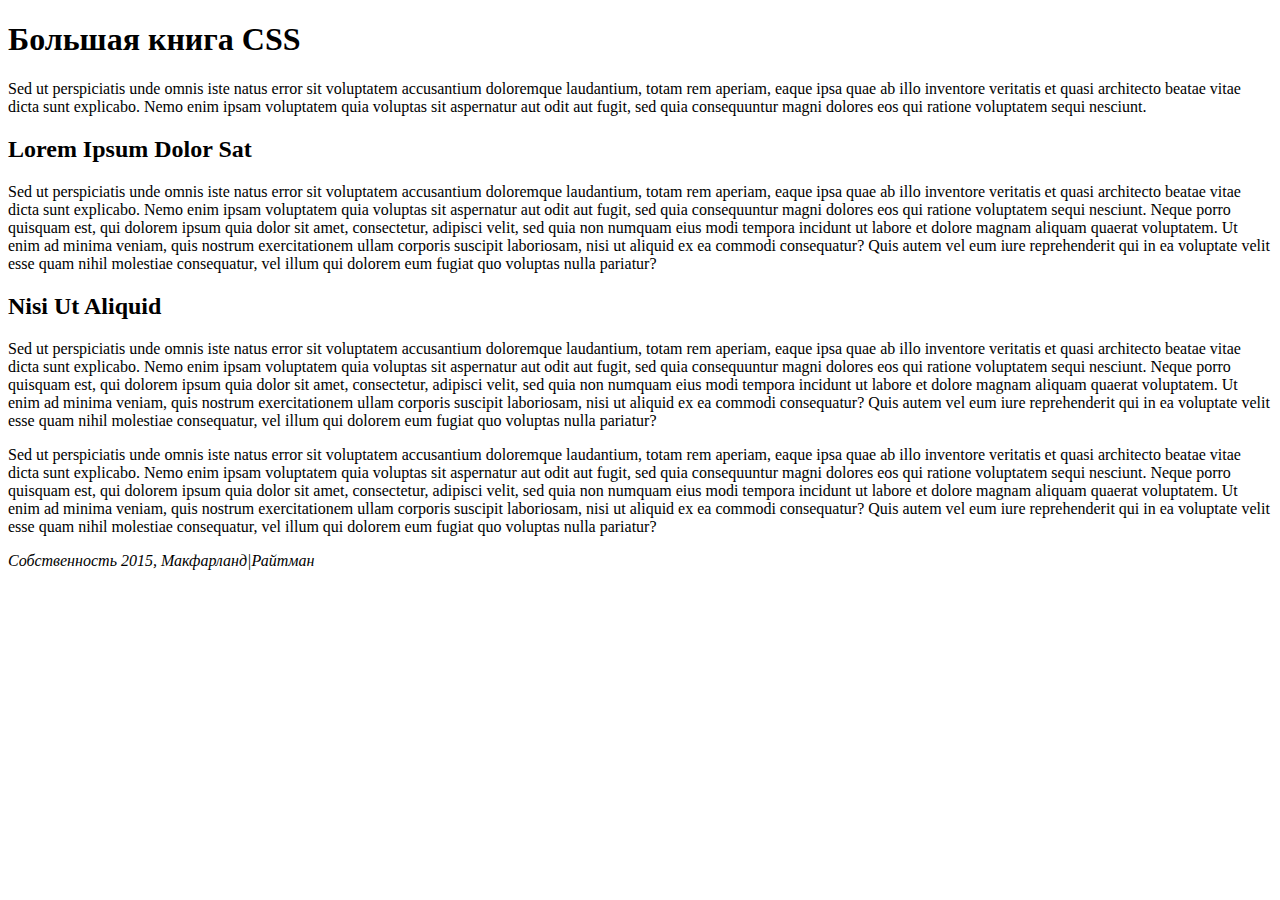
==== css_4e-master/css_4e/02/index.html @ b8746eb5 "init proj" ====
<!doctype html>
<html>
<head>
<meta charset="UTF-8">
<title>Большая книга CSS -- Глава 2</title>
</head>
<body>
<h1>Большая книга CSS</h1>
<p>Sed ut perspiciatis unde omnis iste natus error sit voluptatem accusantium doloremque laudantium, totam rem aperiam, eaque ipsa quae ab illo inventore veritatis et quasi architecto beatae vitae dicta sunt explicabo. Nemo enim ipsam voluptatem quia voluptas sit aspernatur aut odit aut fugit, sed quia consequuntur magni dolores eos qui ratione voluptatem sequi nesciunt. </p>
<h2>Lorem Ipsum Dolor Sat</h2>
<p>Sed ut perspiciatis unde omnis iste natus error sit voluptatem accusantium doloremque laudantium, totam rem aperiam, eaque ipsa quae ab illo inventore veritatis et quasi architecto beatae vitae dicta sunt explicabo. Nemo enim ipsam voluptatem quia voluptas sit aspernatur aut odit aut fugit, sed quia consequuntur magni dolores eos qui ratione voluptatem sequi nesciunt. Neque porro quisquam est, qui dolorem ipsum quia dolor sit amet, consectetur, adipisci velit, sed quia non numquam eius modi tempora incidunt ut labore et dolore magnam aliquam quaerat voluptatem. Ut enim ad minima veniam, quis nostrum exercitationem ullam corporis suscipit laboriosam, nisi ut aliquid ex ea commodi consequatur? Quis autem vel eum iure reprehenderit qui in ea voluptate velit esse quam nihil molestiae consequatur, vel illum qui dolorem eum fugiat quo voluptas nulla pariatur?</p>
<h2>Nisi Ut Aliquid </h2>
<p>Sed ut perspiciatis unde omnis iste natus error sit voluptatem accusantium doloremque laudantium, totam rem aperiam, eaque ipsa quae ab illo inventore veritatis et quasi architecto beatae vitae dicta sunt explicabo. Nemo enim ipsam voluptatem quia voluptas sit aspernatur aut odit aut fugit, sed quia consequuntur magni dolores eos qui ratione voluptatem sequi nesciunt. Neque porro quisquam est, qui dolorem ipsum quia dolor sit amet, consectetur, adipisci velit, sed quia non numquam eius modi tempora incidunt ut labore et dolore magnam aliquam quaerat voluptatem. Ut enim ad minima veniam, quis nostrum exercitationem ullam corporis suscipit laboriosam, nisi ut aliquid ex ea commodi consequatur? Quis autem vel eum iure reprehenderit qui in ea voluptate velit esse quam nihil molestiae consequatur, vel illum qui dolorem eum fugiat quo voluptas nulla pariatur?</p>
<p>Sed ut perspiciatis unde omnis iste natus error sit voluptatem accusantium doloremque laudantium, totam rem aperiam, eaque ipsa quae ab illo inventore veritatis et quasi architecto beatae vitae dicta sunt explicabo. Nemo enim ipsam voluptatem quia voluptas sit aspernatur aut odit aut fugit, sed quia consequuntur magni dolores eos qui ratione voluptatem sequi nesciunt. Neque porro quisquam est, qui dolorem ipsum quia dolor sit amet, consectetur, adipisci velit, sed quia non numquam eius modi tempora incidunt ut labore et dolore magnam aliquam quaerat voluptatem. Ut enim ad minima veniam, quis nostrum exercitationem ullam corporis suscipit laboriosam, nisi ut aliquid ex ea commodi consequatur? Quis autem vel eum iure reprehenderit qui in ea voluptate velit esse quam nihil molestiae consequatur, vel illum qui dolorem eum fugiat quo voluptas nulla pariatur?</p>
<address>
Собственность 2015, Макфарланд|Райтман 
</address>
</body>
</html>
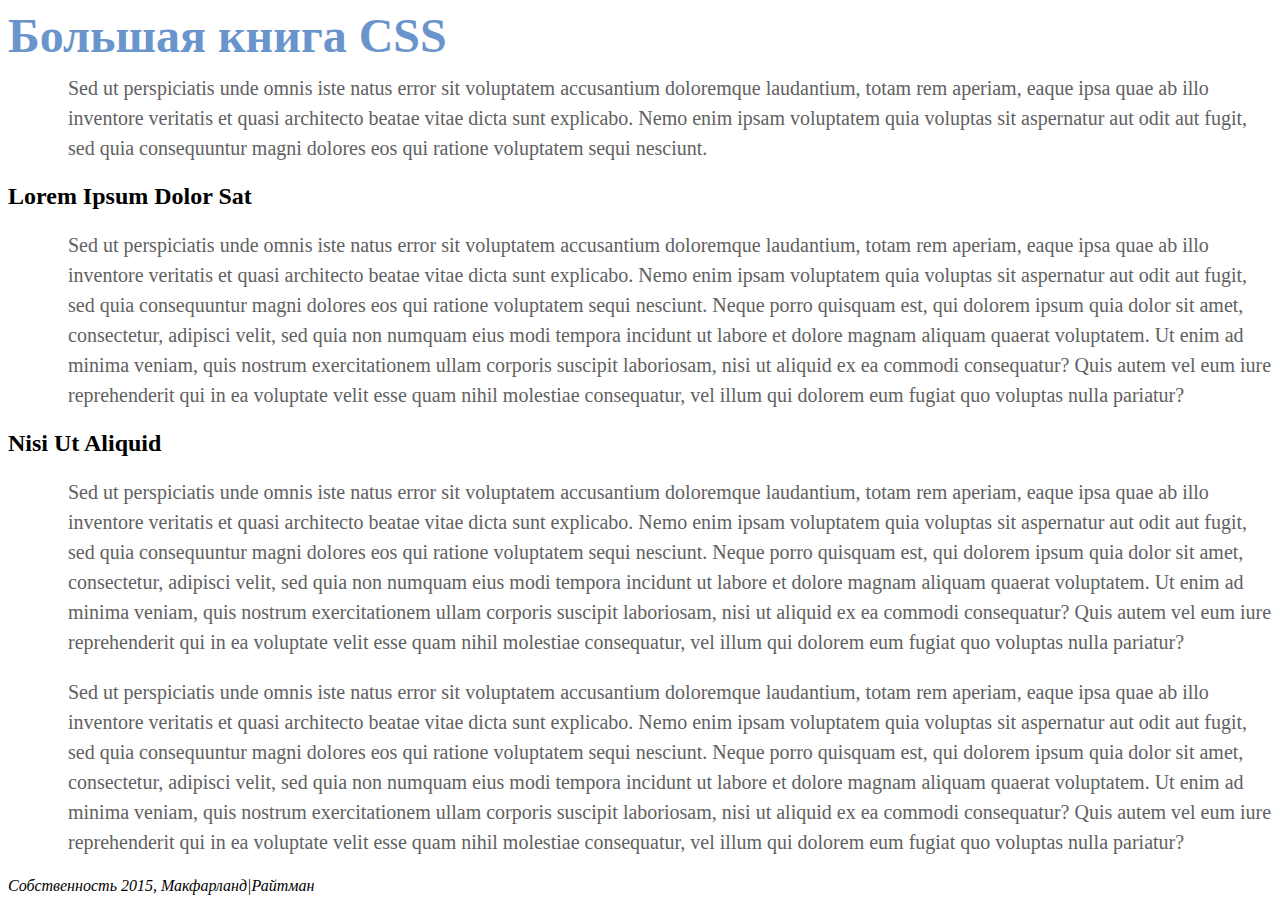
==== commit 091b447f: "inner styles" ====
--- a/css_4e-master/css_4e/02/index.html
+++ b/css_4e-master/css_4e/02/index.html
@@ -3,6 +3,21 @@
 <head>
 <meta charset="UTF-8">
 <title>Большая книга CSS -- Глава 2</title>
+    <style>
+        h1 {
+            color: #6A94CC;
+            font-size: 3em;
+            margin: 0em;
+        }
+
+        p {
+            font-size: 1.25em;
+            color: #616161;
+            line-height: 150%;
+            margin-top: 10px;
+            margin-left: 60px;
+        }
+    </style>
 </head>
 <body>
 <h1>Большая книга CSS</h1>
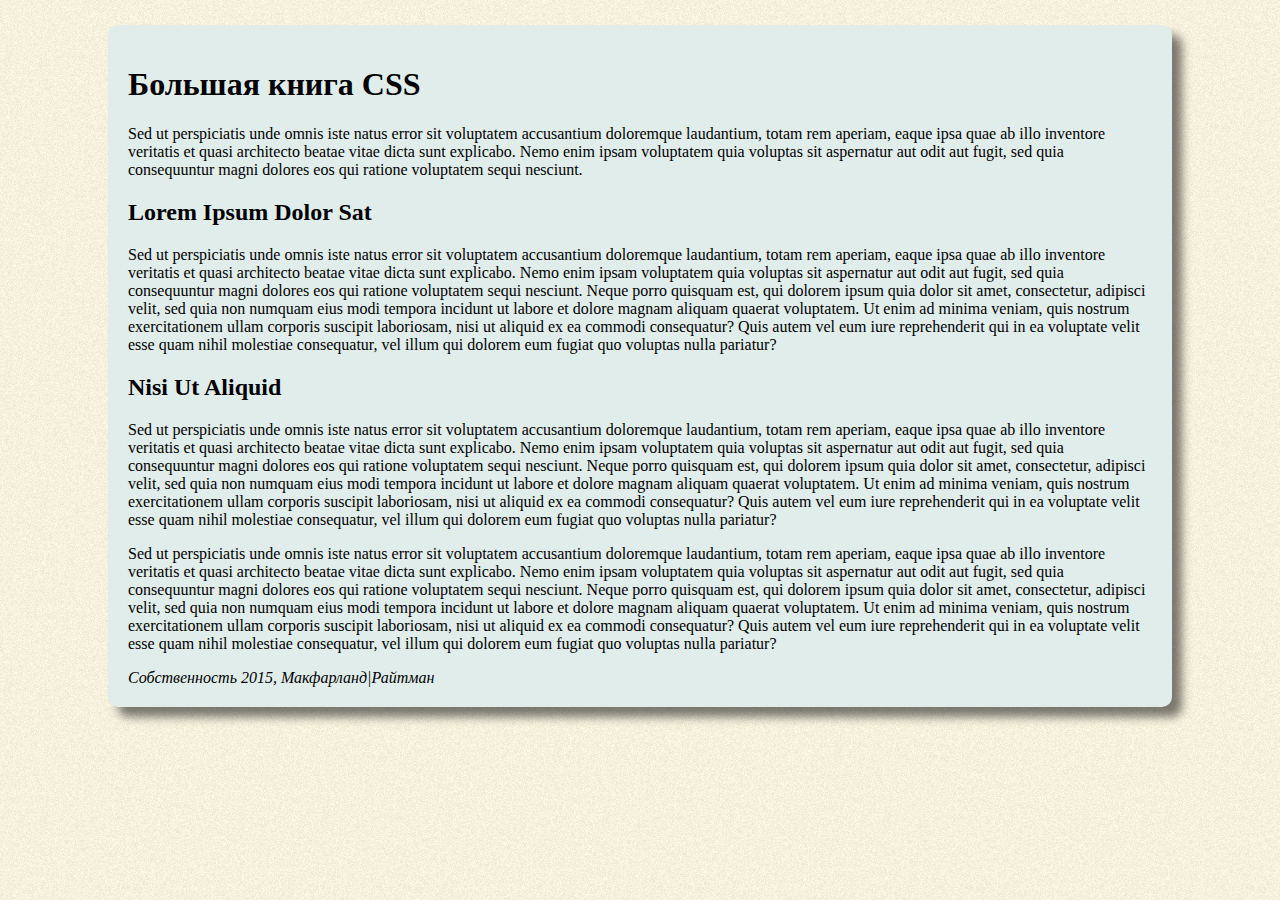
==== commit 32abb938: "add size + shadow" ====
--- a/css_4e-master/css_4e/02/index.html
+++ b/css_4e-master/css_4e/02/index.html
@@ -3,21 +3,8 @@
 <head>
 <meta charset="UTF-8">
 <title>Большая книга CSS -- Глава 2</title>
-    <style>
-        h1 {
-            color: #6A94CC;
-            font-size: 3em;
-            margin: 0em;
-        }
-
-        p {
-            font-size: 1.25em;
-            color: #616161;
-            line-height: 150%;
-            margin-top: 10px;
-            margin-left: 60px;
-        }
-    </style>
+    <link rel="stylesheet" href="styles.css">
+    <link href="https://fonts.googleapis.com/css?family=Kurale" rel="stylesheet">
 </head>
 <body>
 <h1>Большая книга CSS</h1>
--- a/css_4e-master/css_4e/02/styles.css
+++ b/css_4e-master/css_4e/02/styles.css
@@ -0,0 +1,24 @@
+@import url('https://fonts.googleapis.com/css?family=Kurale');
+
+html {
+    padding-top: 25px;
+    /*padding-top: 0;*/
+    /*margin: 0;*/
+    background-image: url("images/bg_page.png");
+}
+
+body {
+    width: 80%;
+    padding: 20px;
+    margin: 0 auto;
+    border-radius: 10px;
+    box-shadow: 10px 10px 10px rgba(0, 0, 0, .5);
+    background-color: #E1EDEB;
+}
+
+/*h1 {*/
+    /*font-family: 'Kurale', 'Arial Black', serif;*/
+    /*font-weight: normal;*/
+    /*color: #6A94CC;*/
+    /*font-size: ;*/
+/*}*/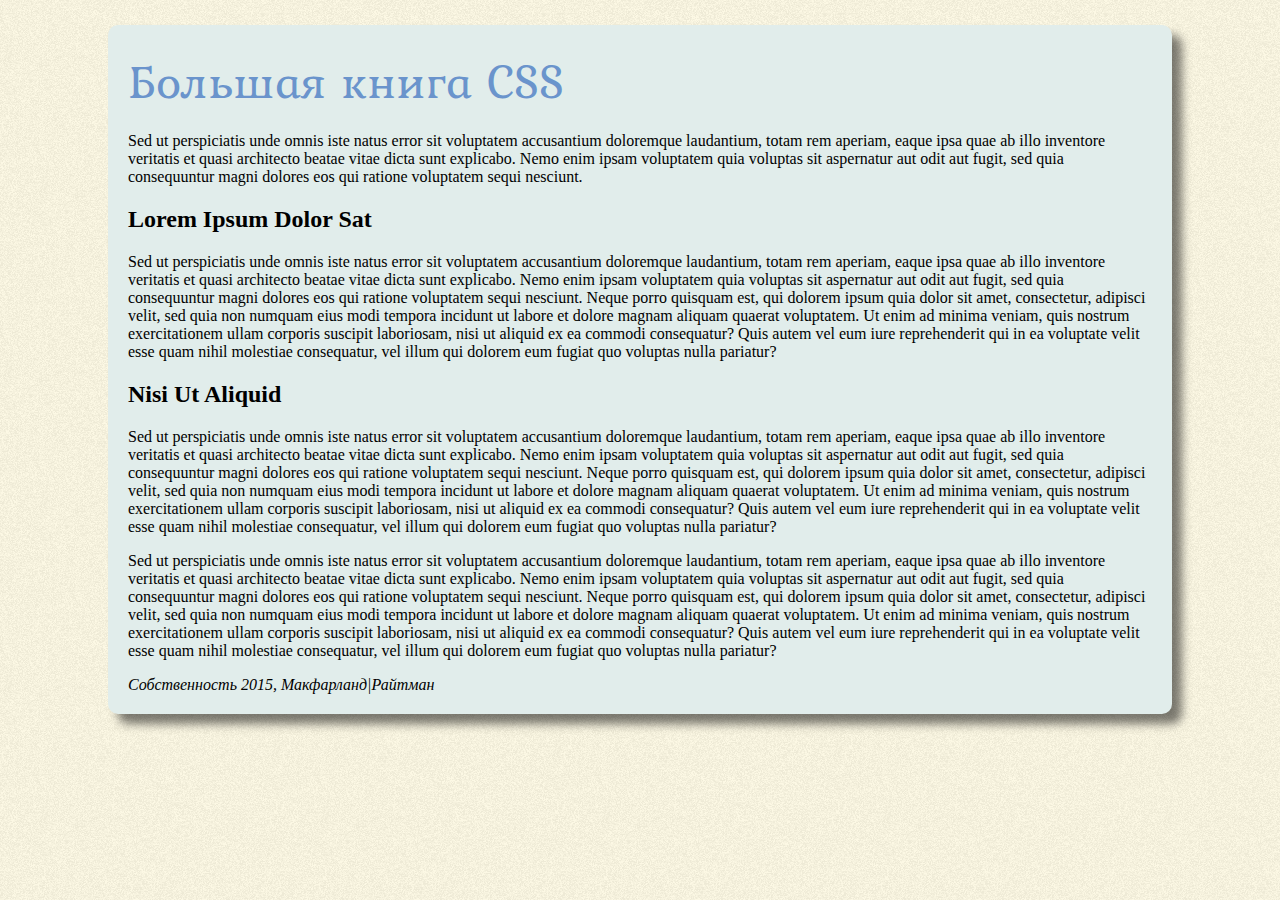
==== commit b557d77d: "format" ====
--- a/css_4e-master/css_4e/02/index.html
+++ b/css_4e-master/css_4e/02/index.html
@@ -1,21 +1,45 @@
 <!doctype html>
 <html>
 <head>
-<meta charset="UTF-8">
-<title>Большая книга CSS -- Глава 2</title>
+    <meta charset="UTF-8">
+    <title>Большая книга CSS -- Глава 2</title>
     <link rel="stylesheet" href="styles.css">
     <link href="https://fonts.googleapis.com/css?family=Kurale" rel="stylesheet">
 </head>
 <body>
 <h1>Большая книга CSS</h1>
-<p>Sed ut perspiciatis unde omnis iste natus error sit voluptatem accusantium doloremque laudantium, totam rem aperiam, eaque ipsa quae ab illo inventore veritatis et quasi architecto beatae vitae dicta sunt explicabo. Nemo enim ipsam voluptatem quia voluptas sit aspernatur aut odit aut fugit, sed quia consequuntur magni dolores eos qui ratione voluptatem sequi nesciunt. </p>
+<p>Sed ut perspiciatis unde omnis iste natus error sit voluptatem accusantium doloremque laudantium, totam rem aperiam,
+    eaque ipsa quae ab illo inventore veritatis et quasi architecto beatae vitae dicta sunt explicabo. Nemo enim ipsam
+    voluptatem quia voluptas sit aspernatur aut odit aut fugit, sed quia consequuntur magni dolores eos qui ratione
+    voluptatem sequi nesciunt. </p>
 <h2>Lorem Ipsum Dolor Sat</h2>
-<p>Sed ut perspiciatis unde omnis iste natus error sit voluptatem accusantium doloremque laudantium, totam rem aperiam, eaque ipsa quae ab illo inventore veritatis et quasi architecto beatae vitae dicta sunt explicabo. Nemo enim ipsam voluptatem quia voluptas sit aspernatur aut odit aut fugit, sed quia consequuntur magni dolores eos qui ratione voluptatem sequi nesciunt. Neque porro quisquam est, qui dolorem ipsum quia dolor sit amet, consectetur, adipisci velit, sed quia non numquam eius modi tempora incidunt ut labore et dolore magnam aliquam quaerat voluptatem. Ut enim ad minima veniam, quis nostrum exercitationem ullam corporis suscipit laboriosam, nisi ut aliquid ex ea commodi consequatur? Quis autem vel eum iure reprehenderit qui in ea voluptate velit esse quam nihil molestiae consequatur, vel illum qui dolorem eum fugiat quo voluptas nulla pariatur?</p>
+<p>Sed ut perspiciatis unde omnis iste natus error sit voluptatem accusantium doloremque laudantium, totam rem aperiam,
+    eaque ipsa quae ab illo inventore veritatis et quasi architecto beatae vitae dicta sunt explicabo. Nemo enim ipsam
+    voluptatem quia voluptas sit aspernatur aut odit aut fugit, sed quia consequuntur magni dolores eos qui ratione
+    voluptatem sequi nesciunt. Neque porro quisquam est, qui dolorem ipsum quia dolor sit amet, consectetur, adipisci
+    velit, sed quia non numquam eius modi tempora incidunt ut labore et dolore magnam aliquam quaerat voluptatem. Ut
+    enim ad minima veniam, quis nostrum exercitationem ullam corporis suscipit laboriosam, nisi ut aliquid ex ea commodi
+    consequatur? Quis autem vel eum iure reprehenderit qui in ea voluptate velit esse quam nihil molestiae consequatur,
+    vel illum qui dolorem eum fugiat quo voluptas nulla pariatur?</p>
 <h2>Nisi Ut Aliquid </h2>
-<p>Sed ut perspiciatis unde omnis iste natus error sit voluptatem accusantium doloremque laudantium, totam rem aperiam, eaque ipsa quae ab illo inventore veritatis et quasi architecto beatae vitae dicta sunt explicabo. Nemo enim ipsam voluptatem quia voluptas sit aspernatur aut odit aut fugit, sed quia consequuntur magni dolores eos qui ratione voluptatem sequi nesciunt. Neque porro quisquam est, qui dolorem ipsum quia dolor sit amet, consectetur, adipisci velit, sed quia non numquam eius modi tempora incidunt ut labore et dolore magnam aliquam quaerat voluptatem. Ut enim ad minima veniam, quis nostrum exercitationem ullam corporis suscipit laboriosam, nisi ut aliquid ex ea commodi consequatur? Quis autem vel eum iure reprehenderit qui in ea voluptate velit esse quam nihil molestiae consequatur, vel illum qui dolorem eum fugiat quo voluptas nulla pariatur?</p>
-<p>Sed ut perspiciatis unde omnis iste natus error sit voluptatem accusantium doloremque laudantium, totam rem aperiam, eaque ipsa quae ab illo inventore veritatis et quasi architecto beatae vitae dicta sunt explicabo. Nemo enim ipsam voluptatem quia voluptas sit aspernatur aut odit aut fugit, sed quia consequuntur magni dolores eos qui ratione voluptatem sequi nesciunt. Neque porro quisquam est, qui dolorem ipsum quia dolor sit amet, consectetur, adipisci velit, sed quia non numquam eius modi tempora incidunt ut labore et dolore magnam aliquam quaerat voluptatem. Ut enim ad minima veniam, quis nostrum exercitationem ullam corporis suscipit laboriosam, nisi ut aliquid ex ea commodi consequatur? Quis autem vel eum iure reprehenderit qui in ea voluptate velit esse quam nihil molestiae consequatur, vel illum qui dolorem eum fugiat quo voluptas nulla pariatur?</p>
+<p>Sed ut perspiciatis unde omnis iste natus error sit voluptatem accusantium doloremque laudantium, totam rem aperiam,
+    eaque ipsa quae ab illo inventore veritatis et quasi architecto beatae vitae dicta sunt explicabo. Nemo enim ipsam
+    voluptatem quia voluptas sit aspernatur aut odit aut fugit, sed quia consequuntur magni dolores eos qui ratione
+    voluptatem sequi nesciunt. Neque porro quisquam est, qui dolorem ipsum quia dolor sit amet, consectetur, adipisci
+    velit, sed quia non numquam eius modi tempora incidunt ut labore et dolore magnam aliquam quaerat voluptatem. Ut
+    enim ad minima veniam, quis nostrum exercitationem ullam corporis suscipit laboriosam, nisi ut aliquid ex ea commodi
+    consequatur? Quis autem vel eum iure reprehenderit qui in ea voluptate velit esse quam nihil molestiae consequatur,
+    vel illum qui dolorem eum fugiat quo voluptas nulla pariatur?</p>
+<p>Sed ut perspiciatis unde omnis iste natus error sit voluptatem accusantium doloremque laudantium, totam rem aperiam,
+    eaque ipsa quae ab illo inventore veritatis et quasi architecto beatae vitae dicta sunt explicabo. Nemo enim ipsam
+    voluptatem quia voluptas sit aspernatur aut odit aut fugit, sed quia consequuntur magni dolores eos qui ratione
+    voluptatem sequi nesciunt. Neque porro quisquam est, qui dolorem ipsum quia dolor sit amet, consectetur, adipisci
+    velit, sed quia non numquam eius modi tempora incidunt ut labore et dolore magnam aliquam quaerat voluptatem. Ut
+    enim ad minima veniam, quis nostrum exercitationem ullam corporis suscipit laboriosam, nisi ut aliquid ex ea commodi
+    consequatur? Quis autem vel eum iure reprehenderit qui in ea voluptate velit esse quam nihil molestiae consequatur,
+    vel illum qui dolorem eum fugiat quo voluptas nulla pariatur?</p>
 <address>
-Собственность 2015, Макфарланд|Райтман 
+    Собственность 2015, Макфарланд|Райтман
 </address>
 </body>
 </html>
--- a/css_4e-master/css_4e/02/styles.css
+++ b/css_4e-master/css_4e/02/styles.css
@@ -16,9 +16,10 @@
     background-color: #E1EDEB;
 }
 
-/*h1 {*/
-    /*font-family: 'Kurale', 'Arial Black', serif;*/
-    /*font-weight: normal;*/
-    /*color: #6A94CC;*/
-    /*font-size: ;*/
-/*}*/+h1 {
+    font-family: 'Kurale', 'Arial Black', serif;
+    font-weight: normal;
+    color: #6A94CC;
+    font-size: 3em;
+    margin: 0;
+}